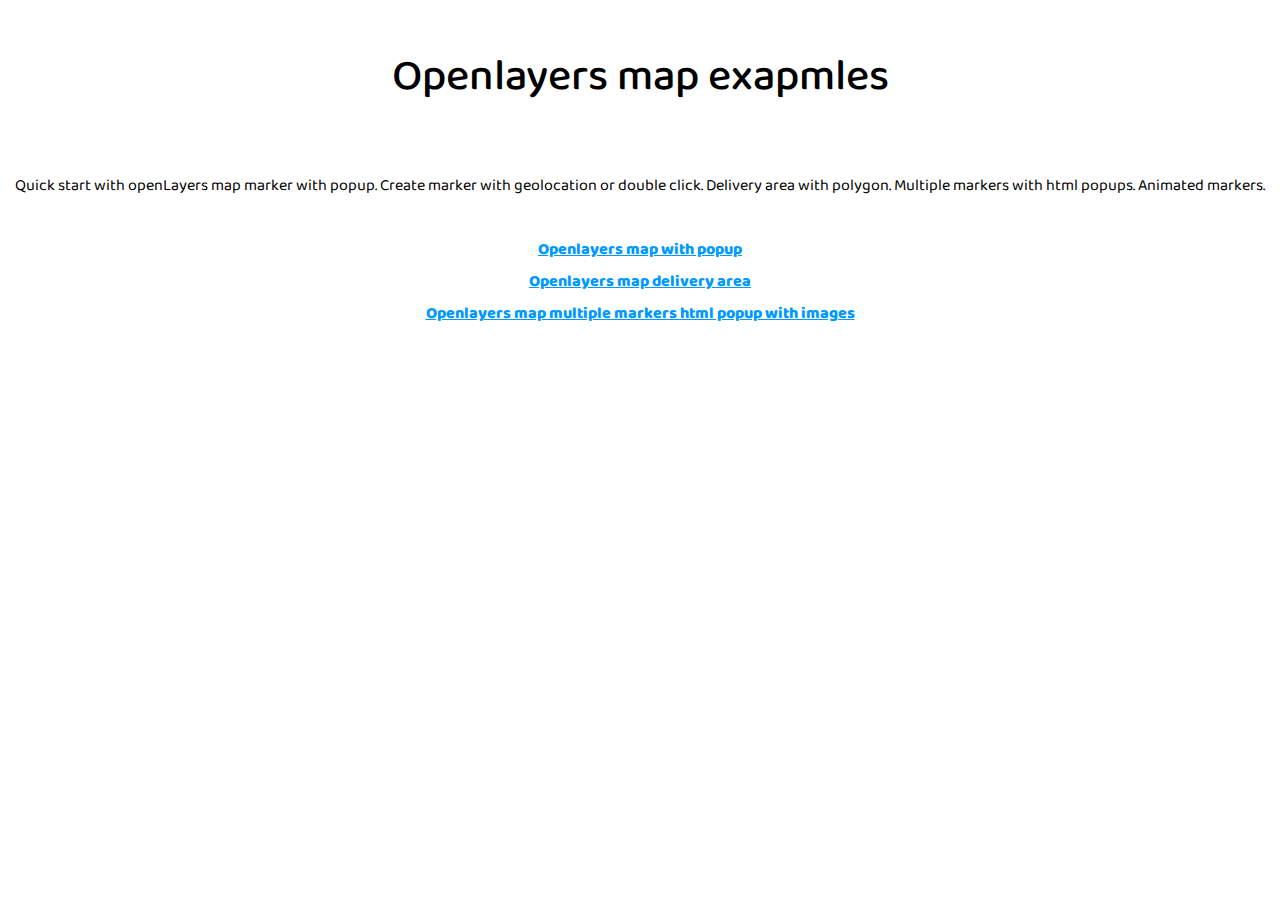
==== ol-map/index.html @ 4f305f2e "Add files via upload" ====
<!DOCTYPE html>
<html lang="en">
<head>
    <meta charset=utf-8>
    <meta name=viewport content="width=device-width, initial-scale=1">
    <meta name=description content="OpenLayers map marker with popup. Create marker with geolocation or double click. Delivery area with polygon. Multiple markers with html popups. Animated markers.">
    <title>Quick start - OpenLayer map examples (ver. 6.x.x)</title>

    <!-- fonts -->
    <link rel="stylesheet" href="https://cdnjs.cloudflare.com/ajax/libs/font-awesome/4.7.0/css/font-awesome.min.css" integrity="sha256-eZrrJcwDc/3uDhsdt61sL2oOBY362qM3lon1gyExkL0=" crossorigin="anonymous" />
    <link href="https://fonts.googleapis.com/css?family=Baloo+Bhaina+2:400,500,600,700,800&display=swap&subset=latin-ext" rel="stylesheet">

    <!-- OpenLayers map
    <link rel="stylesheet" href="https://cdn.jsdelivr.net/gh/openlayers/openlayers.github.io@master/en/v6.2.1/css/ol.css" type="text/css">
    <script src="https://cdn.jsdelivr.net/gh/openlayers/openlayers.github.io@master/en/v6.2.1/build/ol.js"></script>
    -->

    <link rel="stylesheet" href="data/style.css">
    <script defer src="data/main.js"></script>
    <style>
        *{
            box-sizing: border-box;
            font-family: 'Baloo Bhaina 2', cursive;
        }
        h1,p,ul{
            float: left; width: 100%; text-align: center;
        }
        h1,h2, h3, h4, h5, h6 {
            font-weight: 500;
        }
        h1{
            font-size: 44px;
        }
        ul{
            padding: 0px;
        }
        ul li{
            margin: 0xp;
            float: left; width: 100%; text-align: center; list-style: none
        }
        ul li a{
            color: #09f; font-weight: 900; transition: all .6s;
        }
        ul li a:hover{
            color: #f40;
        }
    </style>
</head>
<body>
    <h1>Openlayers map exapmles</h1>
    <p>Quick start with openLayers map marker with popup. Create marker with geolocation or double click. Delivery area with polygon. Multiple markers with html popups. Animated markers.</p>
    <ul>
        <li> <a href="https://moovspace.github.io/ol-map/map-marker-click.html" target="_blank" title="Openlayers map with popup"> Openlayers map with popup </a> </li>
        <li> <a href="https://moovspace.github.io/ol-map/map-polygon.html" target="_blank" title="Openlayers map delivery area"> Openlayers map delivery area </a> </li>
        <li> <a href="https://moovspace.github.io/ol-map/map-multiple-markers.html" target="_blank" title="Openlayers map multiple markers html popup with images"> Openlayers map multiple markers html popup with images </a> </li>
    </ul>
</body>
</html>
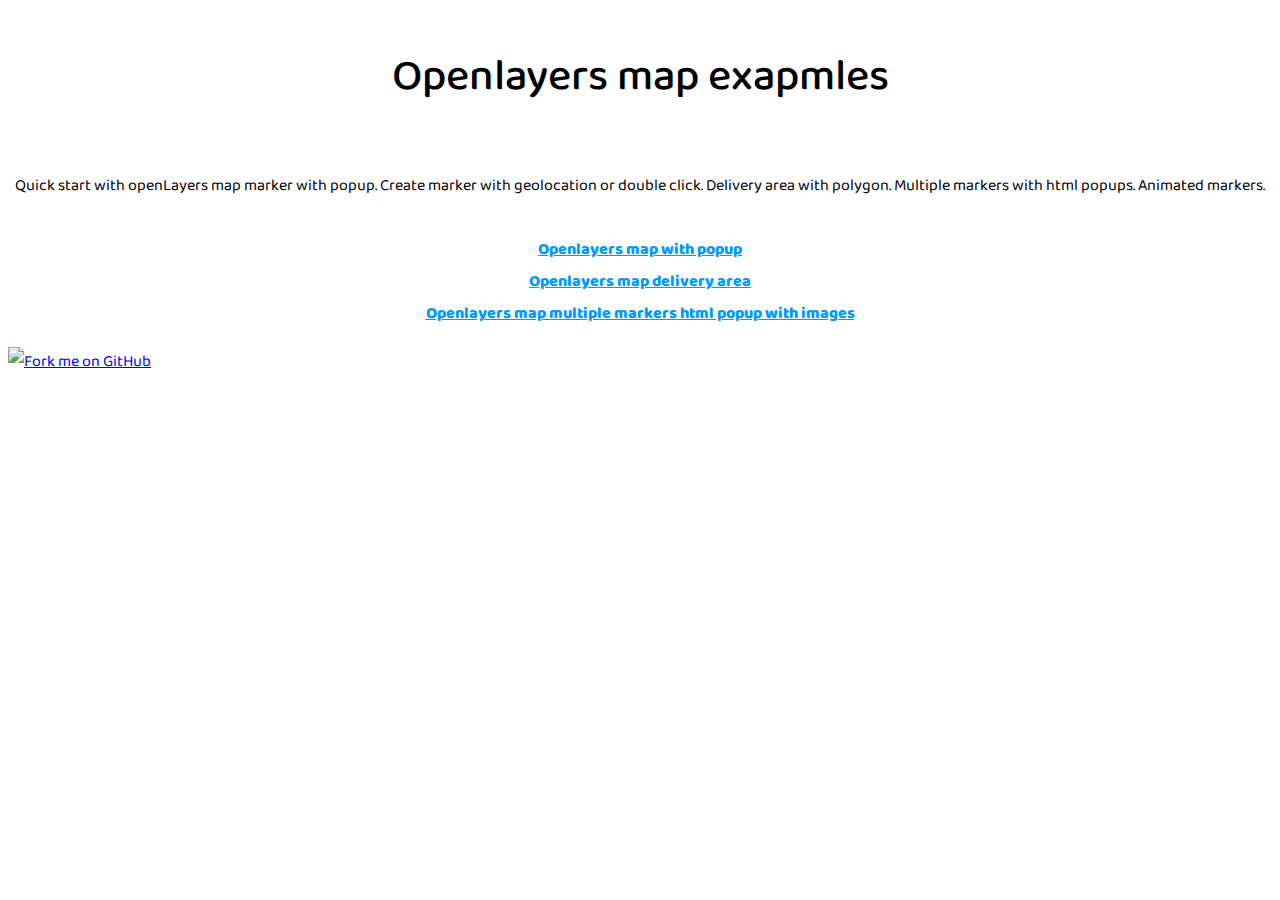
==== commit 8c279d9a: "OpenLayers map examples" ====
--- a/ol-map/index.html
+++ b/ol-map/index.html
@@ -54,5 +54,7 @@
         <li> <a href="https://moovspace.github.io/ol-map/map-polygon.html" target="_blank" title="Openlayers map delivery area"> Openlayers map delivery area </a> </li>
         <li> <a href="https://moovspace.github.io/ol-map/map-multiple-markers.html" target="_blank" title="Openlayers map multiple markers html popup with images"> Openlayers map multiple markers html popup with images </a> </li>
     </ul>
+
+    <a href="https://github.com/moovspace"><img width="149" height="149" src="https://github.blog/wp-content/uploads/2008/12/forkme_right_white_ffffff.png?resize=149%2C149" class="attachment-full size-full" alt="Fork me on GitHub" data-recalc-dims="1"></a>
 </body>
 </html>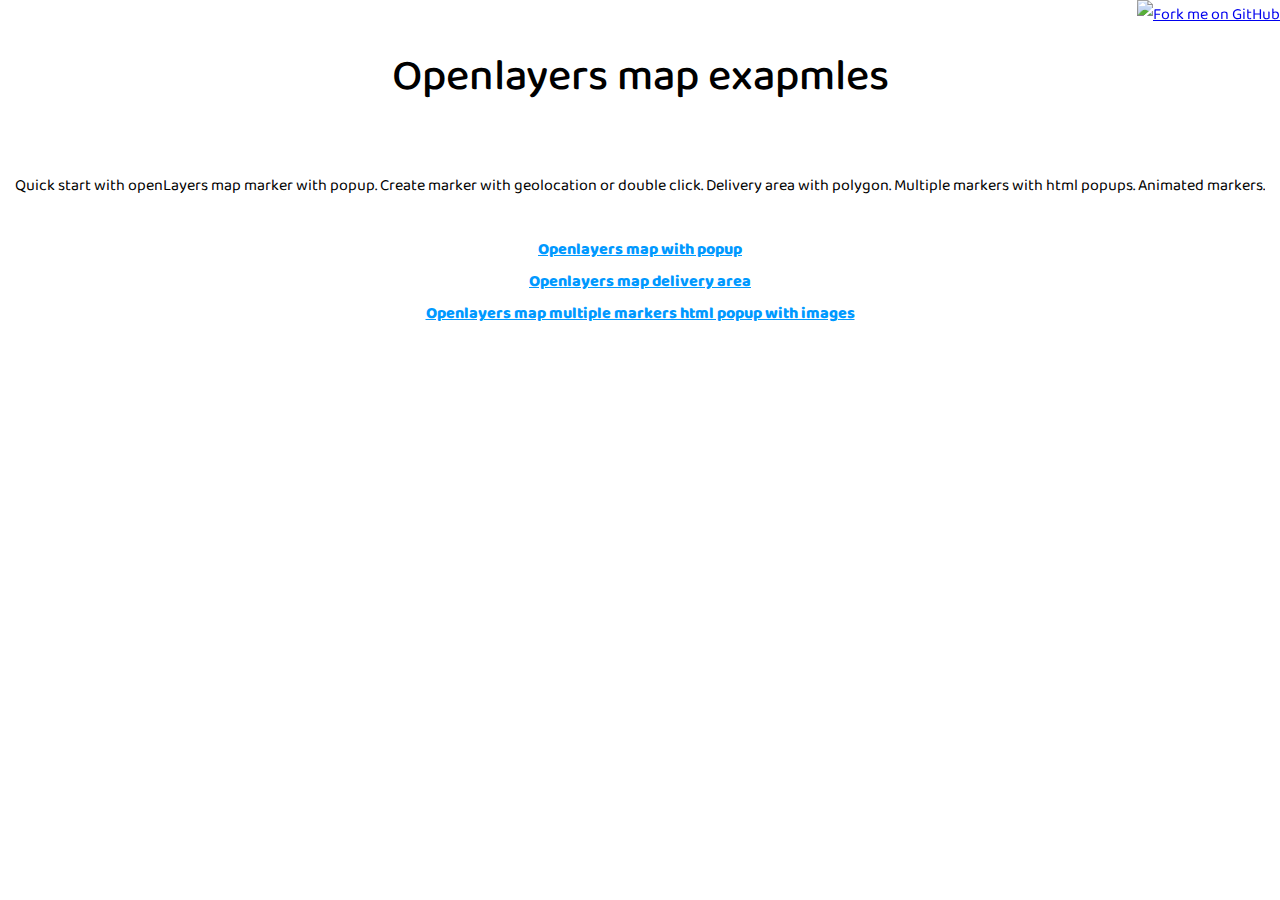
==== commit 60fef84e: "Add files via upload" ====
--- a/ol-map/index.html
+++ b/ol-map/index.html
@@ -44,6 +44,9 @@
         ul li a:hover{
             color: #f40;
         }
+        #github{
+            position: fixed; top: 0px; right: 0px; margin: 0px; padding: 0px;
+        }
     </style>
 </head>
 <body>
@@ -55,6 +58,6 @@
         <li> <a href="https://moovspace.github.io/ol-map/map-multiple-markers.html" target="_blank" title="Openlayers map multiple markers html popup with images"> Openlayers map multiple markers html popup with images </a> </li>
     </ul>
 
-    <a href="https://github.com/moovspace"><img width="149" height="149" src="https://github.blog/wp-content/uploads/2008/12/forkme_right_white_ffffff.png?resize=149%2C149" class="attachment-full size-full" alt="Fork me on GitHub" data-recalc-dims="1"></a>
+    <a href="https://github.com/moovspace" id="github"><img width="149" height="149" src="https://github.blog/wp-content/uploads/2008/12/forkme_right_white_ffffff.png?resize=149%2C149" class="attachment-full size-full" alt="Fork me on GitHub" data-recalc-dims="1"></a>
 </body>
 </html>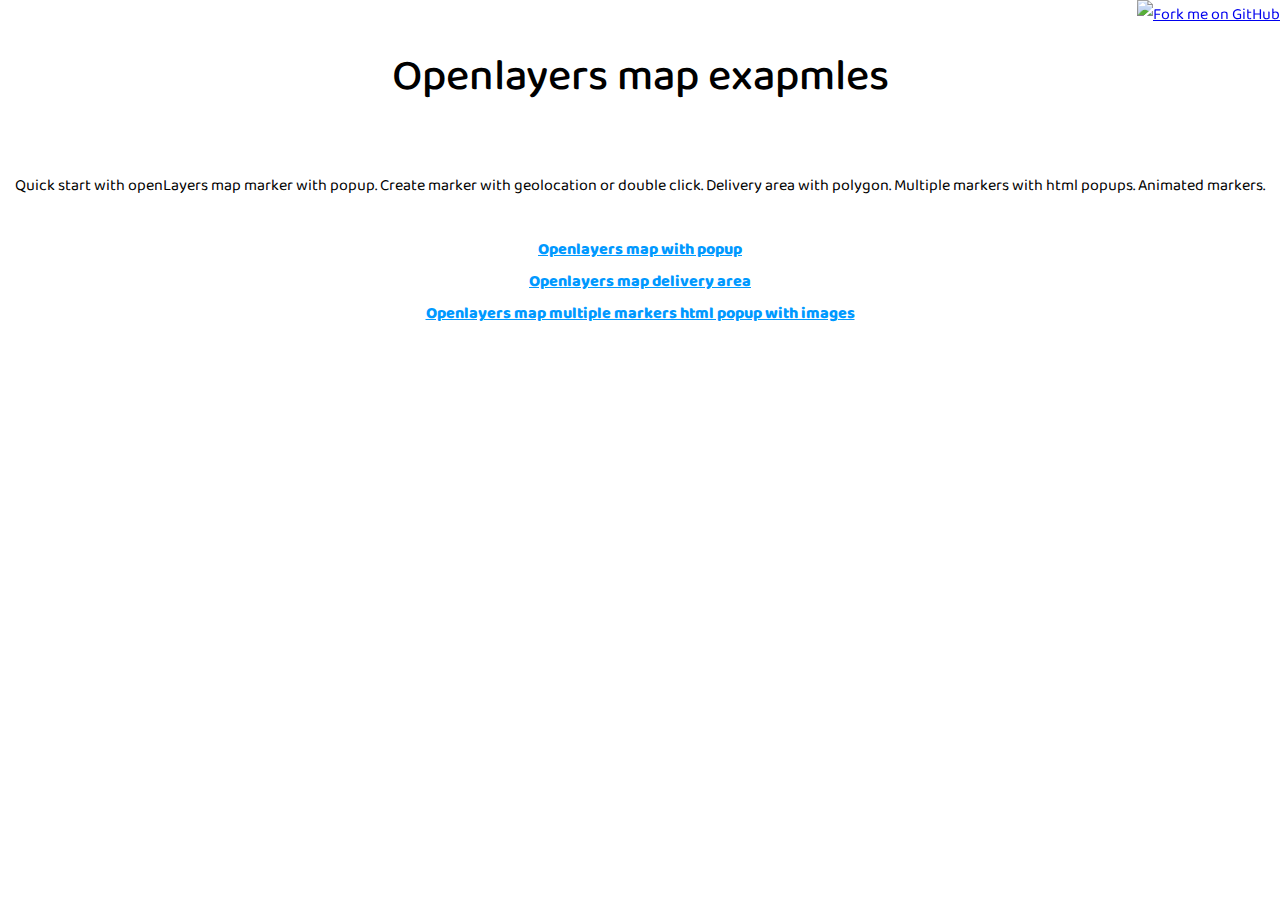
==== commit 6c0c272e: "Update index.html" ====
--- a/ol-map/index.html
+++ b/ol-map/index.html
@@ -21,6 +21,9 @@
         *{
             box-sizing: border-box;
             font-family: 'Baloo Bhaina 2', cursive;
+        }
+        :focus {
+            outline: 0;
         }
         h1,p,ul{
             float: left; width: 100%; text-align: center;
@@ -60,4 +63,4 @@
 
     <a href="https://github.com/moovspace" id="github"><img width="149" height="149" src="https://github.blog/wp-content/uploads/2008/12/forkme_right_white_ffffff.png?resize=149%2C149" class="attachment-full size-full" alt="Fork me on GitHub" data-recalc-dims="1"></a>
 </body>
-</html>+</html>
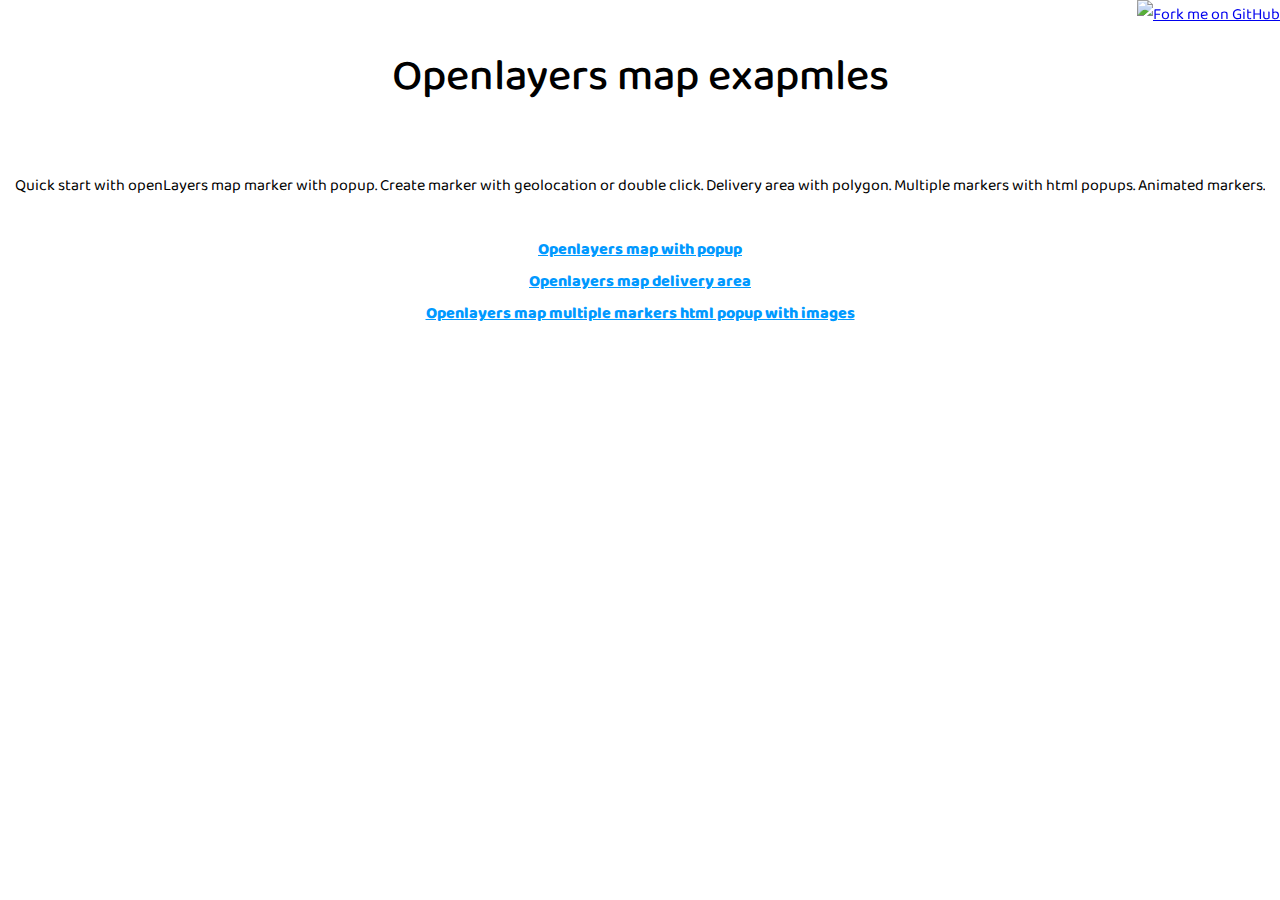
==== commit c0f2b9f7: "Update index.html" ====
--- a/ol-map/index.html
+++ b/ol-map/index.html
@@ -1,6 +1,16 @@
 <!DOCTYPE html>
 <html lang="en">
 <head>
+<!-- Global site tag (gtag.js) - Google Analytics -->
+<script async src="https://www.googletagmanager.com/gtag/js?id=UA-159224536-2"></script>
+<script>
+window.dataLayer = window.dataLayer || [];
+function gtag(){dataLayer.push(arguments);}
+gtag('js', new Date());
+
+gtag('config', 'UA-159224536-2');
+</script>
+    
     <meta charset=utf-8>
     <meta name=viewport content="width=device-width, initial-scale=1">
     <meta name=description content="OpenLayers map marker with popup. Create marker with geolocation or double click. Delivery area with polygon. Multiple markers with html popups. Animated markers.">
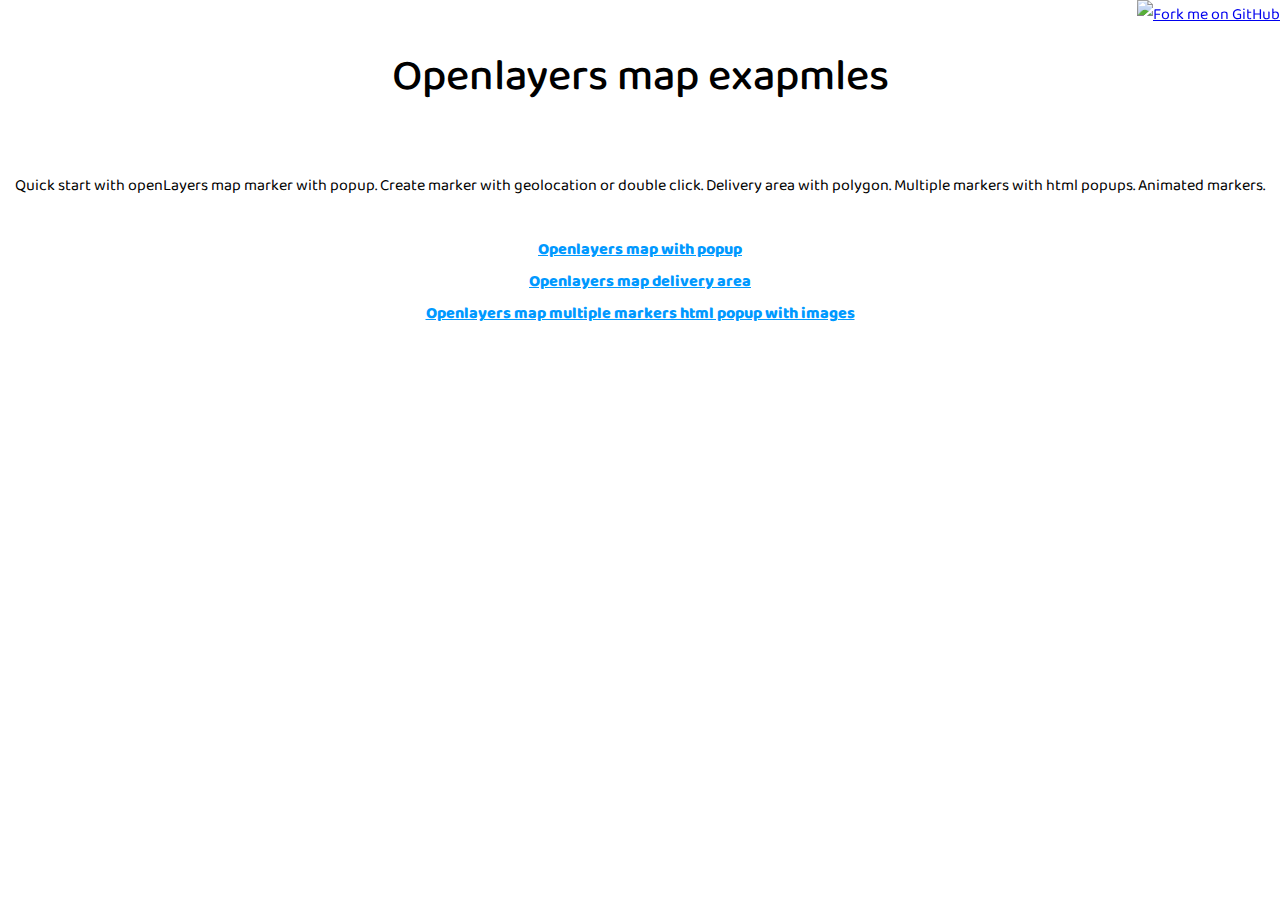
==== commit a539be67: "Add files via upload" ====
--- a/ol-map/index.html
+++ b/ol-map/index.html
@@ -1,21 +1,13 @@
 <!DOCTYPE html>
 <html lang="en">
 <head>
-<!-- Global site tag (gtag.js) - Google Analytics -->
-<script async src="https://www.googletagmanager.com/gtag/js?id=UA-159224536-2"></script>
-<script>
-window.dataLayer = window.dataLayer || [];
-function gtag(){dataLayer.push(arguments);}
-gtag('js', new Date());
-
-gtag('config', 'UA-159224536-2');
-</script>
-    
     <meta charset=utf-8>
     <meta name=viewport content="width=device-width, initial-scale=1">
     <meta name=description content="OpenLayers map marker with popup. Create marker with geolocation or double click. Delivery area with polygon. Multiple markers with html popups. Animated markers.">
     <title>Quick start - OpenLayer map examples (ver. 6.x.x)</title>
-
+    <link rel="icon" type="image/png" sizes="96x96" href="/favicon/favicon-96x96.png">
+    <link rel="icon" type="image/png" sizes="32x32" href="/favicon/favicon-32x32.png">
+    <link rel="icon" type="image/png" sizes="16x16" href="/favicon/favicon-16x16.png">
     <!-- fonts -->
     <link rel="stylesheet" href="https://cdnjs.cloudflare.com/ajax/libs/font-awesome/4.7.0/css/font-awesome.min.css" integrity="sha256-eZrrJcwDc/3uDhsdt61sL2oOBY362qM3lon1gyExkL0=" crossorigin="anonymous" />
     <link href="https://fonts.googleapis.com/css?family=Baloo+Bhaina+2:400,500,600,700,800&display=swap&subset=latin-ext" rel="stylesheet">
@@ -31,6 +23,7 @@
         *{
             box-sizing: border-box;
             font-family: 'Baloo Bhaina 2', cursive;
+            outline: none;
         }
         :focus {
             outline: 0;
@@ -66,9 +59,9 @@
     <h1>Openlayers map exapmles</h1>
     <p>Quick start with openLayers map marker with popup. Create marker with geolocation or double click. Delivery area with polygon. Multiple markers with html popups. Animated markers.</p>
     <ul>
-        <li> <a href="https://moovspace.github.io/ol-map/map-marker-click.html" target="_blank" title="Openlayers map with popup"> Openlayers map with popup </a> </li>
-        <li> <a href="https://moovspace.github.io/ol-map/map-polygon.html" target="_blank" title="Openlayers map delivery area"> Openlayers map delivery area </a> </li>
-        <li> <a href="https://moovspace.github.io/ol-map/map-multiple-markers.html" target="_blank" title="Openlayers map multiple markers html popup with images"> Openlayers map multiple markers html popup with images </a> </li>
+        <li> <a href="map-marker-click.html" target="_blank" title="Openlayers map with popup"> Openlayers map with popup </a> </li>
+        <li> <a href="map-polygon.html" target="_blank" title="Openlayers map delivery area"> Openlayers map delivery area </a> </li>
+        <li> <a href="map-multiple-markers.html" target="_blank" title="Openlayers map multiple markers html popup with images"> Openlayers map multiple markers html popup with images </a> </li>
     </ul>
 
     <a href="https://github.com/moovspace" id="github"><img width="149" height="149" src="https://github.blog/wp-content/uploads/2008/12/forkme_right_white_ffffff.png?resize=149%2C149" class="attachment-full size-full" alt="Fork me on GitHub" data-recalc-dims="1"></a>
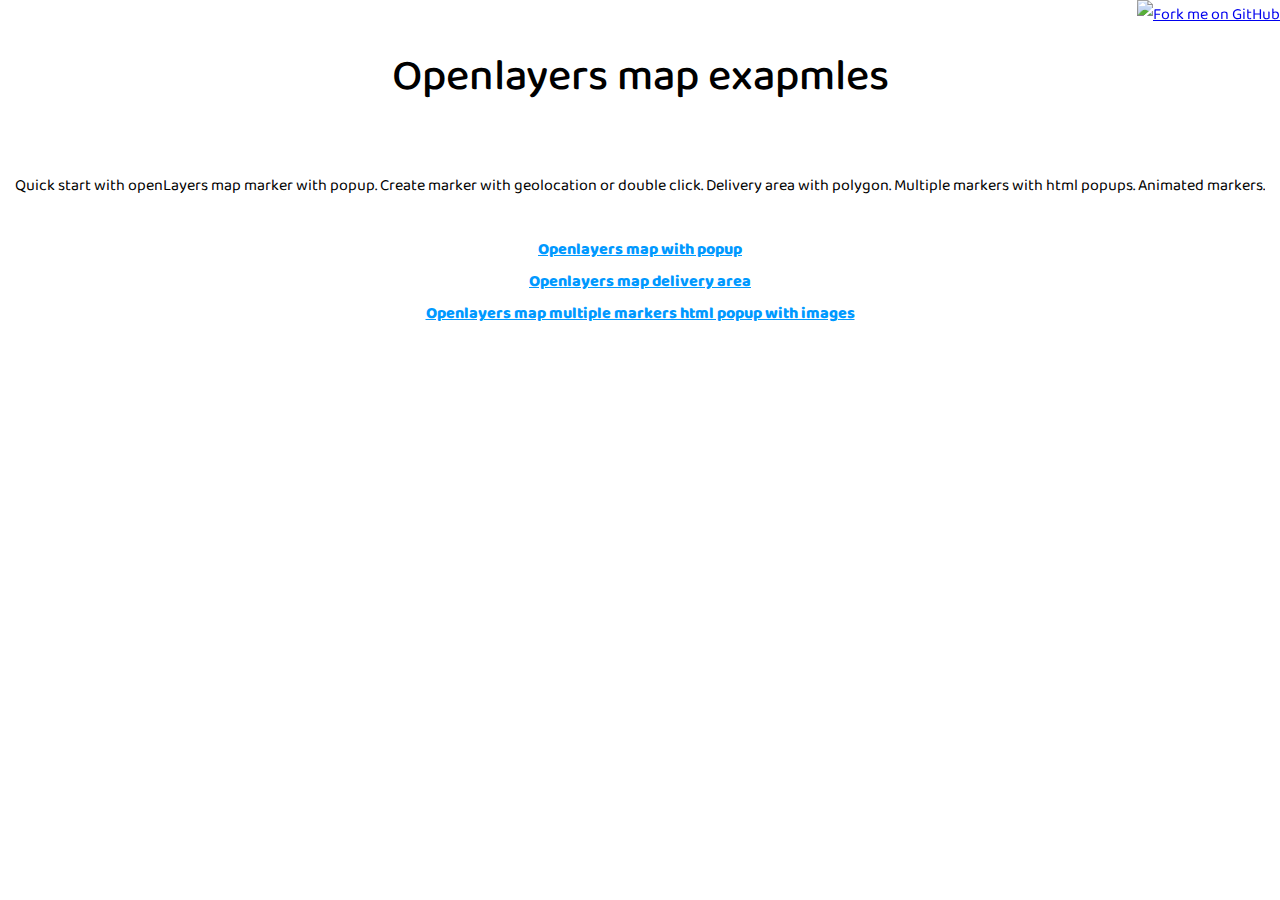
==== commit ea87caf4: "Add files via upload" ====
--- a/ol-map/index.html
+++ b/ol-map/index.html
@@ -5,9 +5,9 @@
     <meta name=viewport content="width=device-width, initial-scale=1">
     <meta name=description content="OpenLayers map marker with popup. Create marker with geolocation or double click. Delivery area with polygon. Multiple markers with html popups. Animated markers.">
     <title>Quick start - OpenLayer map examples (ver. 6.x.x)</title>
-    <link rel="icon" type="image/png" sizes="96x96" href="/favicon/favicon-96x96.png">
-    <link rel="icon" type="image/png" sizes="32x32" href="/favicon/favicon-32x32.png">
-    <link rel="icon" type="image/png" sizes="16x16" href="/favicon/favicon-16x16.png">
+    <link rel="icon" type="image/png" sizes="96x96" href="favicon/favicon-96x96.png">
+    <link rel="icon" type="image/png" sizes="32x32" href="favicon/favicon-32x32.png">
+    <link rel="icon" type="image/png" sizes="16x16" href="favicon/favicon-16x16.png">
     <!-- fonts -->
     <link rel="stylesheet" href="https://cdnjs.cloudflare.com/ajax/libs/font-awesome/4.7.0/css/font-awesome.min.css" integrity="sha256-eZrrJcwDc/3uDhsdt61sL2oOBY362qM3lon1gyExkL0=" crossorigin="anonymous" />
     <link href="https://fonts.googleapis.com/css?family=Baloo+Bhaina+2:400,500,600,700,800&display=swap&subset=latin-ext" rel="stylesheet">
